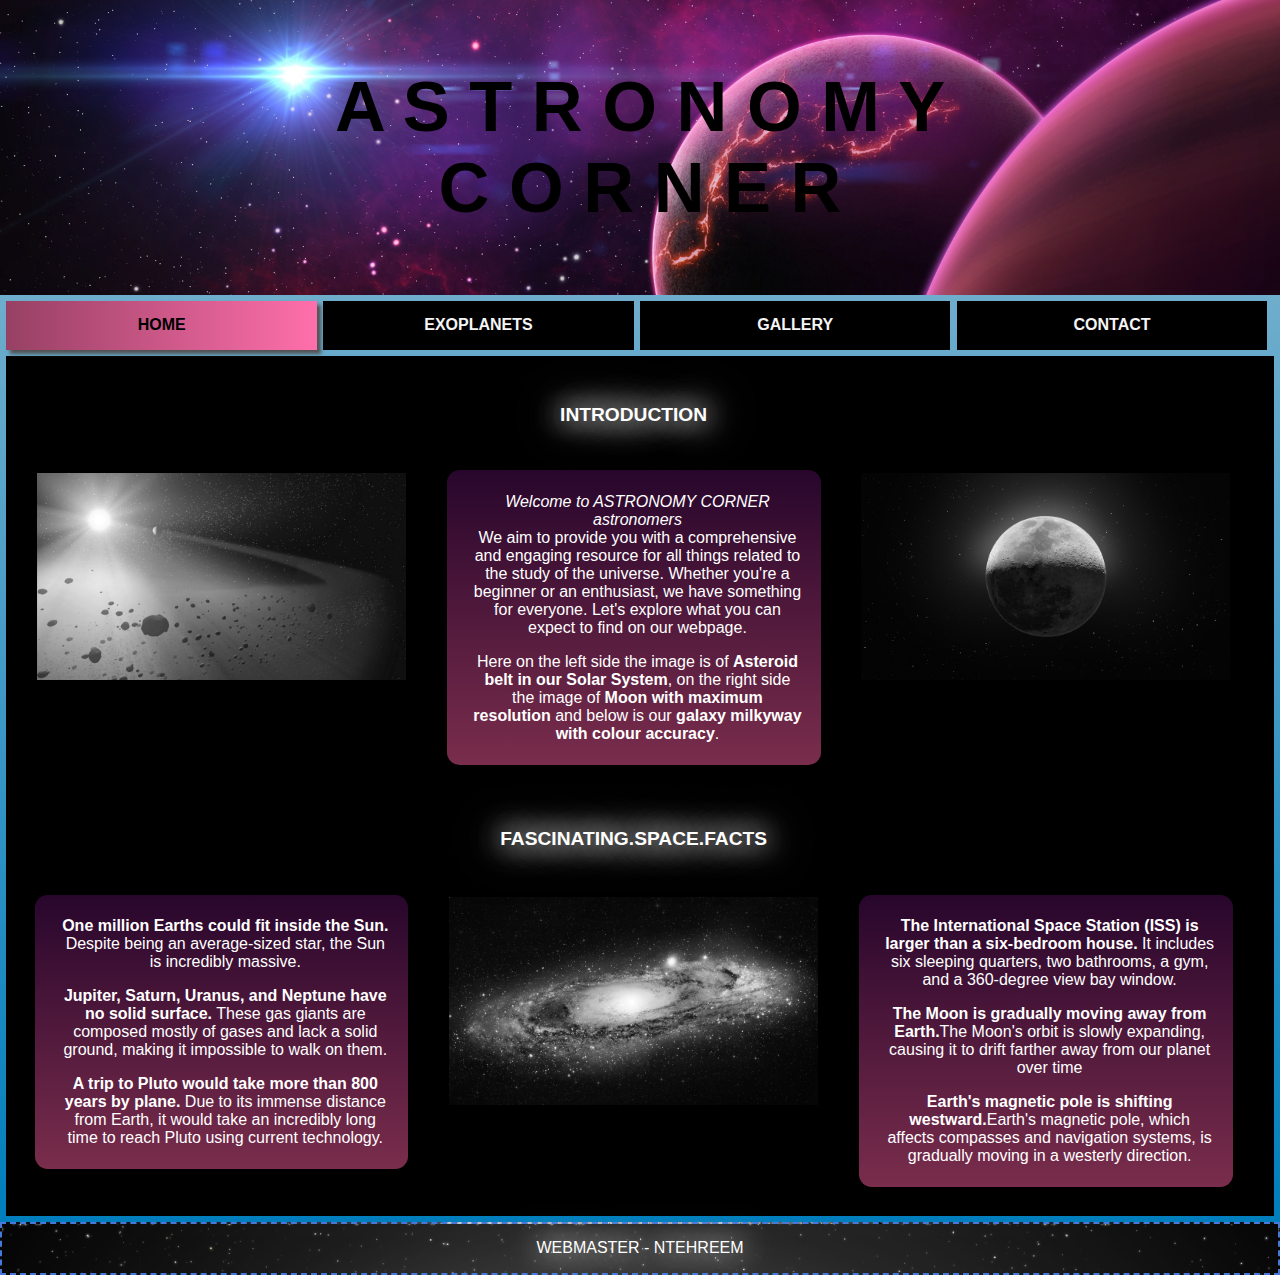
==== index.html @ a202eca1 "First Version [pagada inicial] - ASTRONOMY CORNER" ====
<!DOCTYPE html>
<html lang="ca">

<head>
    <meta charset="UTF-8">
    <meta name="viewport" content="width=device-width, initial-scale=1.0">
    <title>ASTRONOMY CORNER</title>

    <!-- codi per la icona a la costat esquerra del title del totes les pàgines  -->
    <link rel="website icon" type="png" href="img/webicon.png">
    <link rel="stylesheet" href="styles.css">
</head>

<body>

    <header>
        <h1>
            <span>A</span>
            <span>S</span>
            <span>T</span>
            <span>R</span>
            <span>O</span>
            <span>N</span>
            <span>O</span>
            <span>M</span>
            <span>Y</span>
            <br>
            <span>C</span>
            <span>O</span>
            <span>R</span>
            <span>N</span>
            <span>E</span>
            <span>R</span>
        </h1>
    </header>

    <section>
        <nav>
            <ul>
                <li><a class="active" href="index.html">HOME</a></li>
                <li><a href="table.html">EXOPLANETS</a></li>
                <li><a href="gallery.html">GALLERY</a></li>
                <li><a href="contact.html">CONTACT</a></li>
            </ul>
        </nav>

        <article>
            <div class="column">
                <h3 class="htext">
                    <span class="htext htext1">INTR</span>
                    <span class="htext htext2">ODUC</span>
                    <span class="htext htext3">TION</span>
                </h3>
            </div>
            <div class="flex">
                <div class="column">
                    <img src="img/asteroidbelt.jpg" alt="" class="imghome">
                </div>

                <div class="column">
                    <div class="gradienthome">
                        <p><em> Welcome to ASTRONOMY CORNER astronomers </em><br>
                            We aim to provide you with a
                            comprehensive and engaging resource for all things related to the study of the universe.
                            Whether
                            you're a beginner or an enthusiast, we have something for everyone. Let's explore what you
                            can
                            expect to find on our webpage.
                        </p>
                        <p>Here on the left side the image is of <strong>Asteroid belt in our Solar System</strong>, on
                            the right side
                            the image of <strong>Moon with maximum resolution</strong> and below is our <strong>galaxy
                                milkyway with colour accuracy</strong>.
                        </p>
                    </div>
                </div>

                <div class="column">
                    <img src="img/moonhalfside.jpg" alt="" class="imghome">
                </div>
            </div><br>

            <div class="column">
                <h3 class="htext">
                    <span class="htext htext1">FASCINATING.</span>
                    <span class="htext htext2">SPACE.</span>
                    <span class="htext htext3">FACTS</span>
                </h3>
            </div>

            <div class="flex">
                <div class="column">
                    <div class="gradienthome">
                        <p><strong>One million Earths could fit inside the Sun.</strong> Despite being an average-sized
                            star, the Sun is
                            incredibly massive.</p>
                        <p><strong>Jupiter, Saturn, Uranus, and Neptune have no solid surface.</strong> These gas giants
                            are
                            composed
                            mostly of gases and lack a solid ground, making it impossible to walk on them.</p>
                        <p><strong>A trip to Pluto would take more than 800 years by plane.</strong> Due to its immense
                            distance from
                            Earth, it would take an incredibly long time to reach Pluto using current technology.</p>
                    </div>
                </div>

                <div class="column">
                    <img src="img/milkyway.jpg" alt="" class="imghome">
                </div>

                <div class="column">
                    <div class="gradienthome">
                        <p><strong>The International Space Station (ISS) is larger than a six-bedroom house.</strong> It
                            includes six sleeping quarters, two bathrooms, a gym, and a 360-degree view bay window.</p>
                        <p><strong>The Moon is gradually moving away from Earth.</strong>The Moon's orbit is slowly
                            expanding, causing it to drift farther away from our planet over time </p>
                        <p><strong>Earth's magnetic pole is shifting westward.</strong>Earth's magnetic pole, which
                            affects
                            compasses and navigation systems, is gradually moving in a westerly direction.</p>
                    </div>
                </div>
            </div>

        </article>
    </section>
    <footer>WEBMASTER - NTEHREEM</footer>
</body>

</html>
---- styles.css ----
* {
    box-sizing: border-box;
}

/* ----------------------------------CSS DE INDEX.HTML---------------------------------- */
/* codi del body totes les pàgines web */
body {
    background-color: rgb(111, 173, 204);
    margin: 0;
    font-family: Verdana, Geneva, Tahoma, sans-serif;
}

/* codi footer de totes les pàgines */
footer {
    width: 100%;
    color: white;
    background-color: rgb(0, 0, 0);
    border: 0.2vw dashed rgb(68, 121, 218);
    padding: 1.2vw;
    text-align: center;
    text-shadow:
        0 0 2vw rgb(255, 255, 255),
        0 0 3vw rgb(255, 255, 255);
    background-image: url('img/footer.png');
    background-size: cover;
}

/* codi header de totes les pàgines */
header {
    width: 100%;
    padding: 1.5vw;
    background-image: url('img/planets.jpg');
    background-size: cover;
}

/* heading1 dins del heading de totes les pàgines */
h1 {
    font-size: 5.5vw;
    text-align: center;
    color: black;
    text-align: center;
}

/* codi animació del h1 per totes les pàgines */
h1 span {
    animation: animate 2.5s ease-in infinite;
}

h1 span:nth-child(1) {
    animation-delay: 0s;
}

h1 span:nth-child(2) {
    animation-delay: 0.1s;
}

h1 span:nth-child(3) {
    animation-delay: 0.2s;
}

h1 span:nth-child(4) {
    animation-delay: 0.3s;
}

h1 span:nth-child(5) {
    animation-delay: 0.4s;
}

h1 span:nth-child(6) {
    animation-delay: 0.5s;
}

h1 span:nth-child(7) {
    animation-delay: 0.6s;
}

h1 span:nth-child(8) {
    animation-delay: 0.7s;
}

h1 span:nth-child(9) {
    animation-delay: 0.8s;
}

h1 span:nth-child(10) {
    animation-delay: 0.9s;
}

h1 span:nth-child(11) {
    animation-delay: 1s;
}

h1 span:nth-child(12) {
    animation-delay: 1.1s;
}

h1 span:nth-child(13) {
    animation-delay: 1.2s;
}

h1 span:nth-child(14) {
    animation-delay: 1.3s;
}

h1 span:nth-child(15) {
    animation-delay: 1.4s;
}

h1 span:nth-child(16) {
    animation-delay: 1.5s;
}

@keyframes animate {

    0%,
    100% {
        color: white;
        filter: blur(0.2vw);
        text-shadow:
            0 0 0.5vw rgb(0, 225, 255),
            0 0 1vw rgb(0, 225, 255),
            0 0 20vw rgb(0, 225, 255),
            0 0 4vw rgb(0, 225, 255),
            0 0 6vw rgb(0, 225, 255),
            0 0 10vw rgb(0, 225, 255),
            0 0 15vw rgb(0, 225, 255),
            0 0 20vw rgb(0, 225, 255);
    }

    5%,
    95% {
        color: black;
        filter: blur(0vw);
        text-shadow: none;
    }
}


section {
    flex-wrap: wrap;
    width: 100%;
    color: white;
    background-image: linear-gradient(to top, rgb(0, 126, 189), rgb(111, 173, 204));
    padding: 0.5vw;
}

/* codi per la bara de navegació (nav)*/
nav {
    flex: 1;
}

nav ul {
    list-style-type: none;
    padding: 0;
    margin-top: 0;
    margin-bottom: 0;
    display: flex;
}

nav ul li {
    flex: 20%;
    padding-bottom: 0.5vw;

}

section ul li a {
    color: whitesmoke;
    padding: 1.2vw;
    text-align: center;
    display: inline-block;
    width: 98%;
    margin: 0%;
    background-color: black;
    font-weight: bolder;
    text-decoration: none;
}

/* codi article de totes les pàgines */
article {
    flex: 4;
    background-color: rgb(0, 0, 0);
    padding: 1.2vw;
}

/* codi i animació del heading 3 dins del article */
h3 {
    font-size: 1.5vw;
    display: flex;
    justify-content: center;
    text-shadow:
        0 0 2vw whitesmoke,
        0 0 3vw whitesmoke,
        0 0 4vw whitesmoke;
}

.htext {
    animation: color-animation 4s linear infinite;
}

.htext1 {
    --color-1: #f3915c;
    --color-2: #3D8DAE;
    --color-3: #e6908e;
}

.htext2 {
    --color-1: #e4ba61;
    --color-2: #ACCFCB;
    --color-3: #3db4bd;
}

.htext3 {
    --color-1: #ACCFCB;
    --color-2: #E4A9A8;
    --color-3: #ACCFCB;
}

@keyframes color-animation {
    0% {
        color: var(--color-1)
    }

    32% {
        color: var(--color-1)
    }

    33% {
        color: var(--color-2)
    }

    65% {
        color: var(--color-2)
    }

    66% {
        color: var(--color-3)
    }

    99% {
        color: var(--color-3)
    }

    100% {
        color: var(--color-1)
    }
}

/* codi imagtes especifiques de la pàgina home*/
img[src="img/milkyway.jpg"] {
    width: 100%;
    /* padding-top: 3vw; */
}

img[src="img/asteroidbelt.jpg"] {
    width: 100%;
    /* padding-top: 3vw; */
}

img[src="img/moonhalfside.jpg"] {
    width: 100%;
    /* padding-top: 3vw; */
}

/* codi animació de les imagtes de la pàgina home */
.imghome {
    padding: 0.2vw;
    transition: 0.2s;
    margin: 0 auto;
    filter: grayscale(100%);
}

.imghome:hover {
    transform: scale(1.15);
    filter: grayscale(0%);
    border: 0.1vw solid whitesmoke;
}

/* codi del a dins del bara navegació */
a:hover {
    background-image: linear-gradient(to right, rgb(151, 64, 100), rgb(255, 111, 171));
    color: black;
    box-shadow: 0.3vw 0.3vw 0.3vw rgb(82, 81, 81);
}

.active {
    background-image: linear-gradient(to right, rgb(151, 64, 100), rgb(255, 111, 171));
    color: black;
    box-shadow: 0.3vw 0.3vw 0.3vw rgb(82, 81, 81);
}

/* codi del article per tenir columnes una costat de l'altre */
.flex {
    width: 100%;
    display: flex;
}

/* codi del article per tenir tres columnes */
.column {
    flex: 35%;
    padding: 1vw;
    flex-direction: row;
    text-align: center;
    padding-right: 2vw;

}

/* codi del un clase del un div de text en la pàgina home */
.gradienthome {
    border-radius: 1vw;
    background-image: linear-gradient(to top, rgb(122, 45, 76), rgb(40, 6, 44));
    padding-top: 0.5vw;
    padding-bottom: 0.5vw;
    padding-right: 1.4vw;
}


/* ----------------------------------CSS DE TABLE.HTML---------------------------------- */
/* codi per la taula, th i td per la pàgina de EXO planets */
table,
th,
td {
    border: black 0.2vw solid;
    text-align: center;
    padding: 1.2vw;
    border-collapse: collapse;
    margin-left: 6.5vw;
    margin-right: 6.5vw;
    margin-bottom: 3.5vw;
}

/* codi per gradient per la taula de la pàgina EXO Planets */
table {
    background-image: linear-gradient(to right, rgb(20, 58, 87), rgb(92, 33, 57));
    border-radius: 2vw;
}

th {
    font-size: 1.2vw;
}

/* codi i animació dels imagtes de la pàgina EXO Planets */
.imgexo {
    width: 35vw;
    transition: 0.2s;
    filter: grayscale(100%);
}

.imgexo:hover {
    filter: grayscale(0%);
}

/* codi del una imagte especifica en la pàgina de EXO Planets */
img[src="img/visiblelight.jpg"] {
    width: 35vw;
}

/* ----------------------------------CSS DE GALLERY.HTML---------------------------------- */
.row {
    display: -ms-flexbox;
    display: flex;
    -ms-flex-wrap: wrap;
    flex-wrap: wrap;
    padding: 0 4px;
}

.gallery {
    -ms-flex: 33.33%;
    flex: 33.33%;
    max-width: 33.33%;
    padding: 2.5vw;
    transition: 0.2s;
}

/* cosi i animació dels tots les imagtes de la pàgina gallery */
.gallery img {
    margin-top: 2vw;
    vertical-align: middle;
    width: 100%;
    padding: 0.1vw;
    transition: 0.2s;
    filter: grayscale(100%);
}

.gallery img:hover {
    transform: scale(1.15);
    filter: grayscale(0%);
    border: 0.1vw solid whitesmoke;
}


/* ----------------------------------CSS DE CONTACT.HTML---------------------------------- */
/* codi per el background de la pàgina del contact */
.contact {
    background-image: url(img/redring.jpg);
    background-size: cover;
}

h4 {
    color: whitesmoke;
    text-align: center;
    text-shadow: 0.2vw 0.2vw 0.2vw rgb(87, 87, 87);
}

h5 {
    color: whitesmoke;
    font-size: 1.2vw;
}

/* codi del form de la pàgina del contact */
form {
    width: 60%;
    margin: auto;
    position: relative;
    padding: 3vw;
    box-shadow: 0.5vw 0.5vw 0.5vw rgb(46, 46, 46);
    border-radius: 0.8vw;
    border: 1px solid whitesmoke;
    /* background-color: whitesmoke; */
    /* opacity: 0.5; */
}

fieldset {
    color: whitesmoke;
    padding-left: 2vw;
    box-shadow: 0.2vw 0.2vw 0.2vw rgb(46, 46, 46);
    border-radius: 0.8vw;
}

.flexcontainer {
    display: flex;
    justify-content: center;
    color: whitesmoke;
}

legend {
    background-color: rgb(199, 99, 99);
    border-radius: 0.2vw;
    box-shadow: 0.2vw 0.2vw 0.2vw rgb(82, 81, 81);
}

#nom,
#mail {
    width: 95%;
    height: 2.8vw;
    border-radius: 0.8vw;
}

#nom:hover,
#mail:hover {
    background-color: rgb(192, 192, 192);
}

#Teacher {
    margin-right: 4.2vw;
}

option {
    height: 1.8vw;
}

p {
    padding-left: 2vw;
}

/* input[required]{
    border-color: rgb(255, 94, 94);
} */

.checkbox {
    color: whitesmoke;
}

/* codi del botons de la pàgina del contact i la seva animació */
button {
    width: 15vw;
    font-size: 1.25vw;
    border-radius: 0.8vw;
    margin: 0.5vw;
    margin-top: 1vw;
    margin-bottom: 1vw;
    padding: 0.8vw;
}

button[type="submit"]:hover {
    background-image: linear-gradient(to left, rgb(23, 146, 7), rgb(149, 167, 147));
    box-shadow: 0.2vw 0.2vw 0.2vw rgb(46, 46, 46);
}

button[type="reset"]:hover {
    background-image: linear-gradient(to left, rgb(255, 86, 86), rgb(236, 169, 169));
    box-shadow: 0.2vw 0.2vw 0.2vw rgb(46, 46, 46);
}


/* codi del media query per totes les pàgines */
@media only screen and (max-width: 600px) {
    .flex {
        width: 100%;
        flex-direction: column;
    }

    nav ul {
        flex-direction: column;
    }

    section ul li a {
        width: 100%;
    }

    .imghome {
        padding: 3vw;
        transition: 0.2s;
        /* Animation */
        margin: 0 auto;
    }

    .imghome:hover {
        transform: scale(1.1);
    }
}
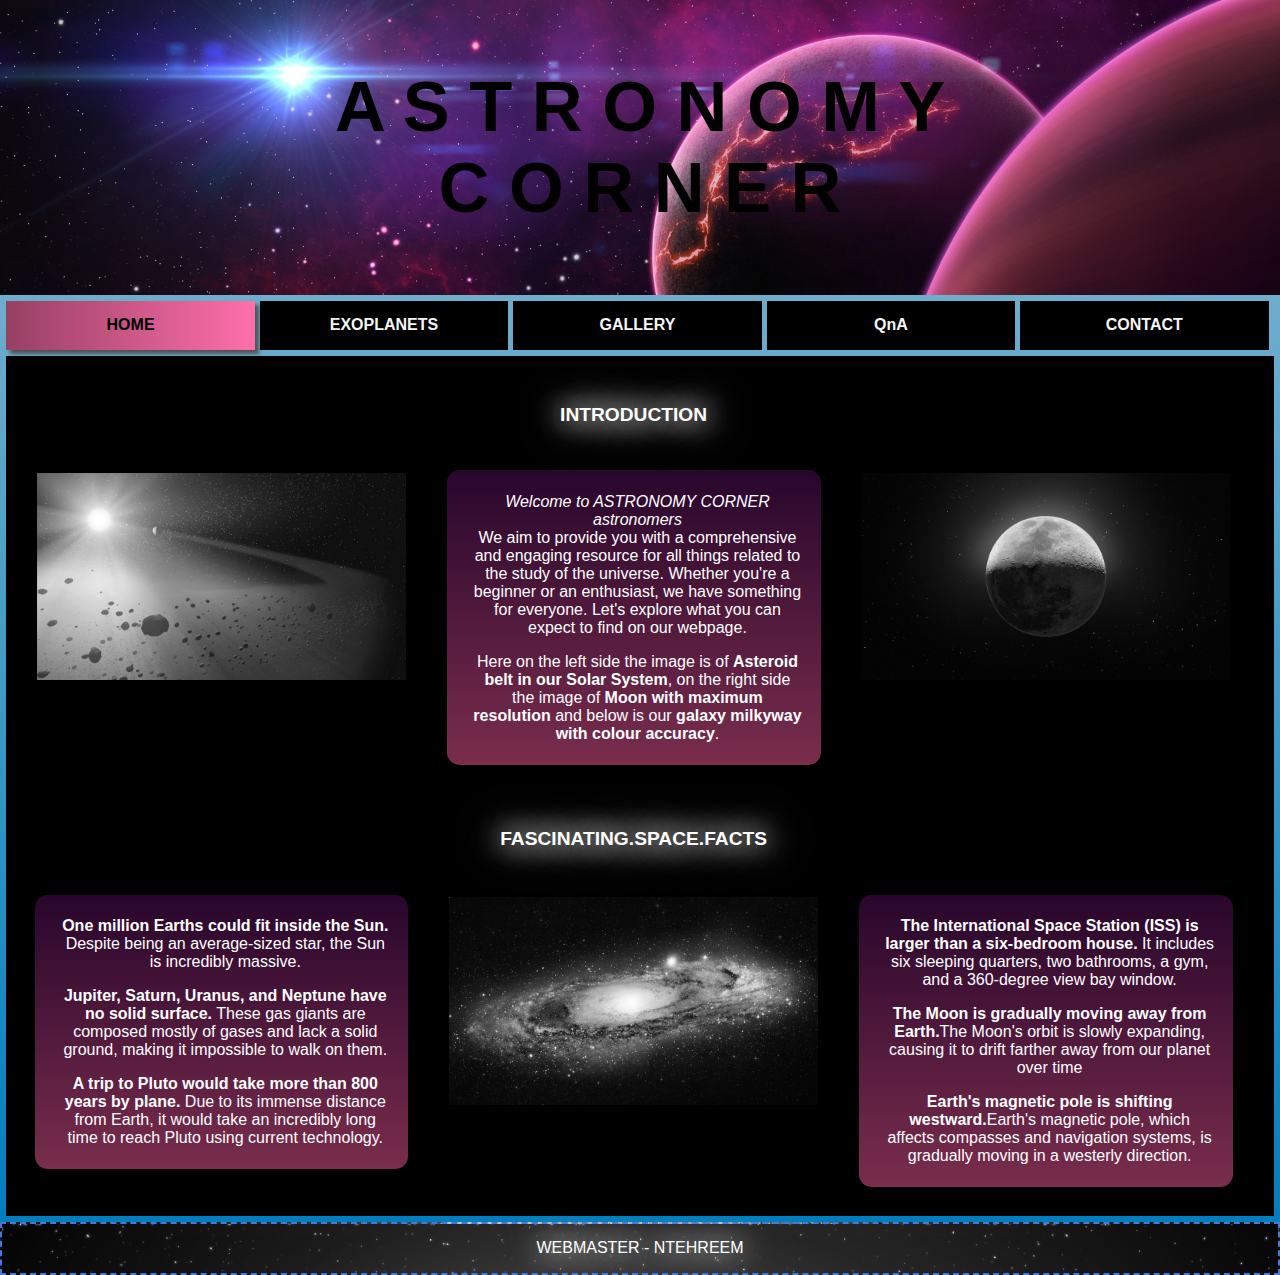
==== commit 29cf7cb1: "second version - ASTRONOMY CORNER" ====
--- a/index.html
+++ b/index.html
@@ -40,6 +40,7 @@
                 <li><a class="active" href="index.html">HOME</a></li>
                 <li><a href="table.html">EXOPLANETS</a></li>
                 <li><a href="gallery.html">GALLERY</a></li>
+                <li><a href="qna.html">QnA</a></li>
                 <li><a href="contact.html">CONTACT</a></li>
             </ul>
         </nav>
